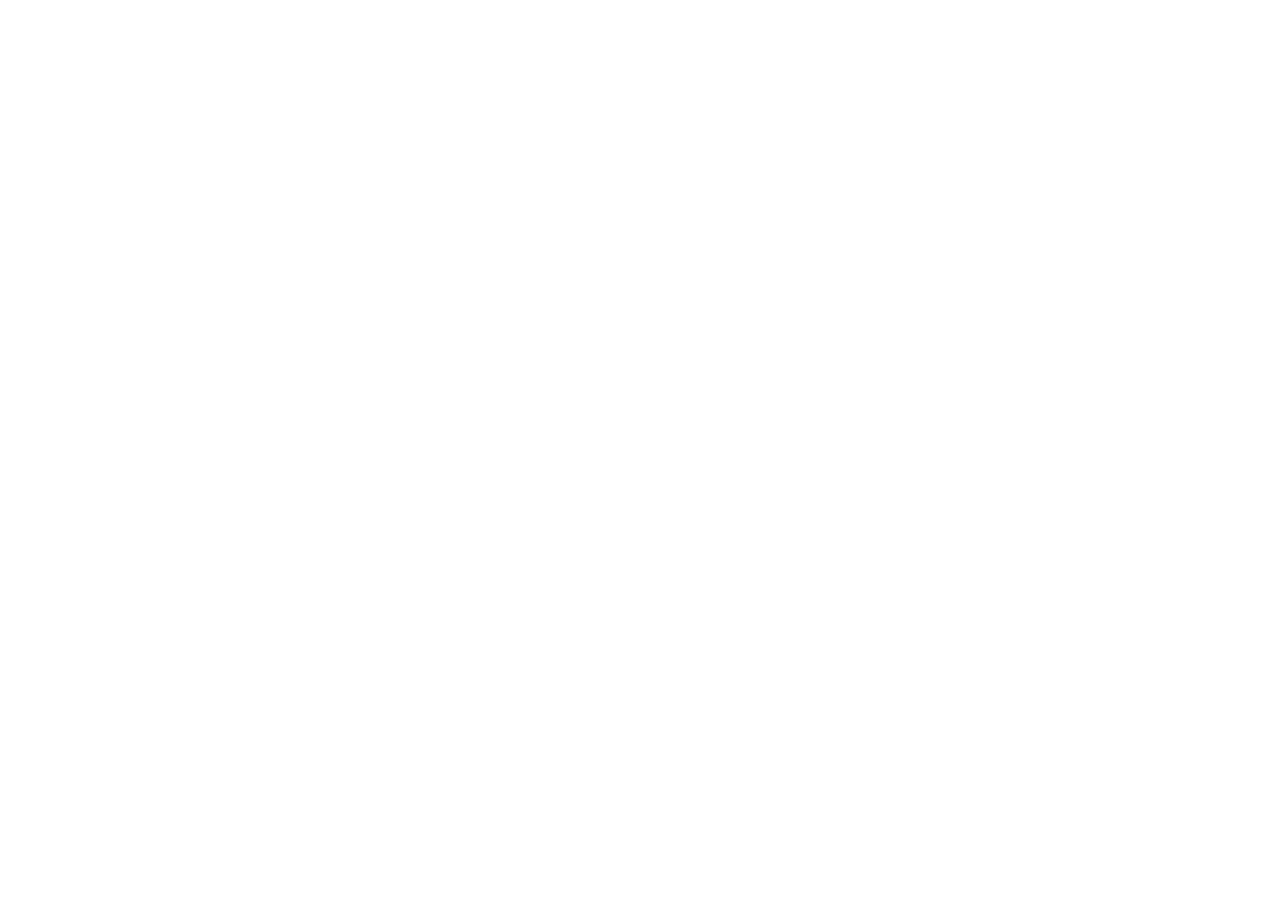
==== index.html @ 15f5e9fc "inicio del html" ====
<!DOCTYPE html>
<html lang="en">
<head>
    <meta charset="UTF-8">
    <meta http-equiv="X-UA-Compatible" content="IE=edge">
    <meta name="viewport" content="width=device-width, initial-scale=1.0">
    <!-- CSS only -->
    <link href="https://cdn.jsdelivr.net/npm/bootstrap@5.2.1/dist/css/bootstrap.min.css" rel="stylesheet" integrity="sha384-iYQeCzEYFbKjA/T2uDLTpkwGzCiq6soy8tYaI1GyVh/UjpbCx/TYkiZhlZB6+fzT" crossorigin="anonymous">
    <!-- CSS -->
    <link rel="stylesheet" href="./css/style.css">
    <!-- JavaScript Bundle with Popper -->
    <script src="https://cdn.jsdelivr.net/npm/bootstrap@5.2.1/dist/js/bootstrap.bundle.min.js" integrity="sha384-u1OknCvxWvY5kfmNBILK2hRnQC3Pr17a+RTT6rIHI7NnikvbZlHgTPOOmMi466C8" crossorigin="anonymous"></script>
    <!-- JS -->
    <script src="./js/main.js" defer></script>
    <title>Ecommers Instinto.</title>
</head>
<body>
    <header class="container">
        <div class="row">
        </div>
    </header>
    <main class="container">
        <div class="row">
        </div>
    </main>
    <footer class="container">
        <div class="row">
        </div>
    </footer>
</body>
</html>
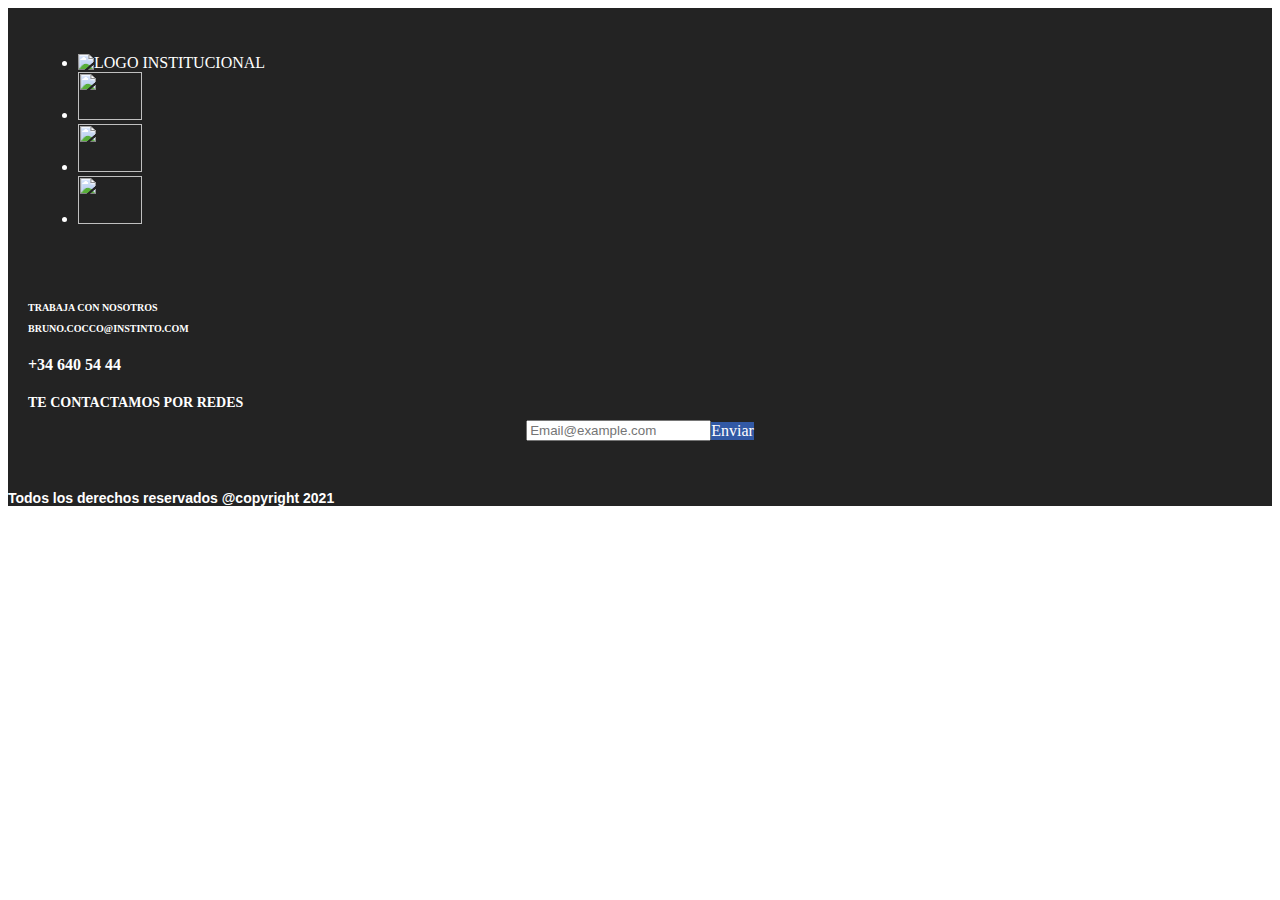
==== commit 1cb2e729: "agregando footer y scss" ====
--- a/index.html
+++ b/index.html
@@ -1,31 +1,99 @@
 <!DOCTYPE html>
 <html lang="en">
+
 <head>
     <meta charset="UTF-8">
     <meta http-equiv="X-UA-Compatible" content="IE=edge">
     <meta name="viewport" content="width=device-width, initial-scale=1.0">
     <!-- CSS only -->
-    <link href="https://cdn.jsdelivr.net/npm/bootstrap@5.2.1/dist/css/bootstrap.min.css" rel="stylesheet" integrity="sha384-iYQeCzEYFbKjA/T2uDLTpkwGzCiq6soy8tYaI1GyVh/UjpbCx/TYkiZhlZB6+fzT" crossorigin="anonymous">
+    <link href="https://cdn.jsdelivr.net/npm/bootstrap@5.2.1/dist/css/bootstrap.min.css" rel="stylesheet"
+        integrity="sha384-iYQeCzEYFbKjA/T2uDLTpkwGzCiq6soy8tYaI1GyVh/UjpbCx/TYkiZhlZB6+fzT" crossorigin="anonymous">
     <!-- CSS -->
-    <link rel="stylesheet" href="./css/style.css">
+    <link rel="stylesheet" href="./scss/style.css">
     <!-- JavaScript Bundle with Popper -->
-    <script src="https://cdn.jsdelivr.net/npm/bootstrap@5.2.1/dist/js/bootstrap.bundle.min.js" integrity="sha384-u1OknCvxWvY5kfmNBILK2hRnQC3Pr17a+RTT6rIHI7NnikvbZlHgTPOOmMi466C8" crossorigin="anonymous"></script>
+    <script src="https://cdn.jsdelivr.net/npm/bootstrap@5.2.1/dist/js/bootstrap.bundle.min.js"
+        integrity="sha384-u1OknCvxWvY5kfmNBILK2hRnQC3Pr17a+RTT6rIHI7NnikvbZlHgTPOOmMi466C8"
+        crossorigin="anonymous"></script>
     <!-- JS -->
     <script src="./js/main.js" defer></script>
     <title>Ecommers Instinto.</title>
 </head>
+
 <body>
     <header class="container">
         <div class="row">
+
         </div>
     </header>
     <main class="container">
         <div class="row">
         </div>
     </main>
-    <footer class="container">
-        <div class="row">
+    <!--  -->
+    <footer class="footer--stile">
+        <div class="container">
+            <div class="row footer--nav__redes">
+                <ul class="nav nav-bar text-center">
+                    <li class="nav-item  col-sm-6 col-md-6">
+                        <a href="./index.html"> <img class=" nav-link col-8 mb-5" src="./asets/LOGO-2.png"
+                                alt="logo institucional"></a>
+                    </li>
+                    <li class="nav-item col-sm-6 offset-md-2 col-md-1">
+                        <a href="https://es-la.facebook.com/">
+                            <img src="asets/facebook.png" class="nav-link icon--diseño"
+                                href="https://es-la.facebook.com/">
+                        </a>
+                    </li>
+                    <li class="nav-item col-sm-6 col-md-1">
+                        <a href="https://www.instagram.com/?hl=es-la">
+                            <img src="asets/instagram.png" class="nav-link icon--diseño"
+                                href="https://www.instagram.com/?hl=es-la">
+                        </a>
+                    </li>
+                    <li class="nav-item  col-sm-6 col-md-1">
+                        <a href="https://github.com/">
+                            <img src="asets/github (1).png" class="nav-link icon--diseño" href="https://github.com/">
+                        </a>
+                    </li>
+                </ul>
+            </div>
+            <div class="container">
+                <div class="row border-bottom footer--contenedor__contacto">
+                    <!--lado izquierdo-->
+                    <div class="col-xs-12 col-sm-12 col-md-6 mb-2">
+                        <h2>trabaja con nosotros</h2>
+                        <h3>
+                            <a href="#">bruno.cocco@instinto.com</a>
+                        </h3>
+                        <h4>
+                            <a href="#">+34 640 54 44</a>
+                        </h4>
+                    </div>
+                    <!--parte derecha-->
+                    <div class="col-xs-12 col-sm-12 col-md-6">
+                        <h1 class="footer--text__h1 text-center mb-3">te contactamos por redes</h1>
+                        <div class="row ">
+                            <div class="footer--form__position">
+                                <div class="col-auto">
+                                    <label for="inputPassword6" class="" placeholder="Disabled input"></label>
+                                </div>
+                                <div class="col-auto">
+                                    <input type="text" id="inputPassword6" class="form-control" aria-describedby="text"
+                                        placeholder="Email@example.com">
+                                </div>
+                                <a id="passwordHelpInline" class="col-auto text-center btn btn-color">Enviar</a>
+                            </div>
+                        </div>
+                    </div>
+                </div>
+            </div>
+            <div class="row">
+                <div class="col-12">
+                    <h5 class="text--copyright text-center mt-2 pt-2">Todos los derechos reservados @copyright 2021</h5>
+                </div>
+            </div>
         </div>
     </footer>
 </body>
+
 </html>--- a/scss/style.css
+++ b/scss/style.css
@@ -0,0 +1,59 @@
+@charset "UTF-8";
+.footer--stile {
+  background-color: #232323;
+  color: white;
+  font-family: "Aleo", serif;
+}
+.footer--stile .text--copyright {
+  font-family: "Open Sans", sans-serif;
+  font-size: 14px;
+}
+.footer--stile .footer--text__h1 {
+  font-size: 14px;
+  text-transform: uppercase;
+}
+.footer--stile ul li a {
+  text-transform: uppercase;
+}
+.footer--stile a {
+  text-decoration: none;
+  list-style: none;
+  color: white;
+}
+.footer--stile h2 {
+  font-size: 10px;
+  text-transform: uppercase;
+}
+.footer--stile h3 {
+  font-size: 10px;
+  text-transform: uppercase;
+}
+.footer--stile .btn-color {
+  background: #3259a5;
+  color: white;
+}
+.footer--stile .btn-color:hover {
+  background: white;
+  color: #232323;
+}
+
+.footer--form__position {
+  display: flex;
+  justify-content: center;
+  align-items: center;
+  margin: 5px;
+}
+
+.footer--nav__redes {
+  padding: 30px;
+}
+
+.footer--contenedor__contacto {
+  padding: 20px;
+}
+
+.icon--diseño {
+  width: 4em;
+  height: 3em;
+  color: white;
+}/*# sourceMappingURL=style.css.map */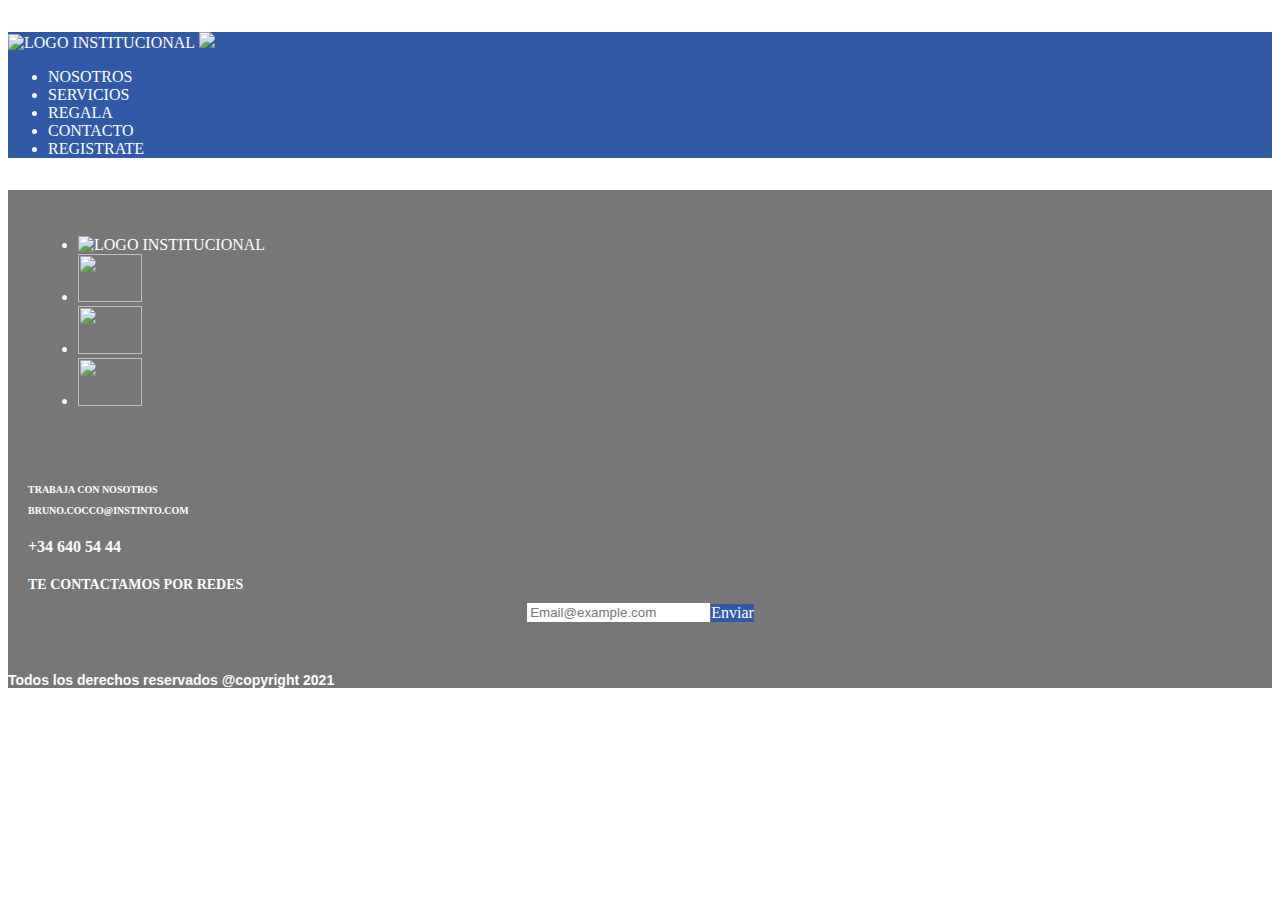
==== commit 0cd4cfe6: "agregando assets" ====
--- a/index.html
+++ b/index.html
@@ -20,11 +20,48 @@
 </head>
 
 <body>
-    <header class="container">
-        <div class="row">
+    <!--header-->
+    <header class="header--stile">
+        <nav class="navbar navbar-expand-lg">
 
-        </div>
+            <div class="container header--container">
+                <!--logo-->
+                <a class="navbar-brand col-4 " href="./index.html">
+                    <img class="col-12 img--diseño" src="./asets/LOGO-2.png" alt="logo institucional">
+                </a>
+                <!--Boton toggle -->
+                <img src="./image/MENU.svg" class="navbar-toggler togle--mobile offset-4 col-2" type="button"
+                    data-bs-toggle="collapse" data-bs-target="#navbarSupportedContent"
+                    aria-controls="navbarSupportedContent" aria-expanded="false" aria-label="Toggle navigation">
+                <span class="navbar-toggler-icon"></span>
+                <div class="collapse navbar-collapse text-center position--navbar" id="navbarSupportedContent">
+                    <!--navbar-->
+                    <ul class=" navbar-nav me-auto mb-2 mb-lg-0 text-center">
+                        <li class=" nav-item col-md-3 col-sm-3 col-xs-3">
+                            <a class="nav-link text-light" aria-current="page" href="./pages/nosotros.html">nosotros</a>
+                        </li>
+                        <li class="nav-item col-md-3 col-sm-3 col-xs-3">
+                            <a class="nav-link text-light" href="./pages/servicios.html">servicios</a>
+                        </li>
+                        <li class="nav-item col-md-3 col-sm-3 col-xs-3">
+                            <a class="nav-link text-light " href="./pages/regala.html" tabindex="-1"
+                                aria-disabled="true">regala
+                            </a>
+                        </li>
+                        <li class="nav-item col-md-3 col-sm-3 col-xs-3">
+                            <a class="nav-link text-light" href="./pages/contacto.html" tabindex="-1"
+                                aria-disabled="true">contacto</a>
+                        </li>
+                        <li class="nav-item text-light col-md-3  col-sm-3 col-xs-6">
+                            <a type="button1" class="btn btn-color_negro nav-link " data-bs-toggle="modal"
+                                data-bs-target="#staticBackdrop--register">Registrate</a>
+                        </li>
+                    </ul>
+                </div>
+            </div>
+        </nav>
     </header>
+    <!-- / Header-->
     <main class="container">
         <div class="row">
         </div>
--- a/scss/style.css
+++ b/scss/style.css
@@ -1,6 +1,43 @@
 @charset "UTF-8";
+.header--stile {
+  background-color: #3259a5;
+  color: white;
+  font-family: "Aleo", serif;
+}
+.header--stile .header--container {
+  margin-top: 2em;
+  margin-bottom: 2em;
+}
+.header--stile a {
+  text-decoration: none;
+  list-style: none;
+  color: white;
+  text-transform: uppercase;
+}
+
+.header--botton__toggle {
+  color: white;
+}
+
+button {
+  color: white;
+}
+
+.togle--mobile {
+  max-width: 2em;
+  max-height: auto;
+  color: white;
+}
+
+.header--ul {
+  display: flex;
+  justify-content: center;
+  align-items: center;
+  margin: auto;
+}
+
 .footer--stile {
-  background-color: #232323;
+  background-color: #777;
   color: white;
   font-family: "Aleo", serif;
 }
@@ -34,7 +71,7 @@
 }
 .footer--stile .btn-color:hover {
   background: white;
-  color: #232323;
+  color: #777;
 }
 
 .footer--form__position {
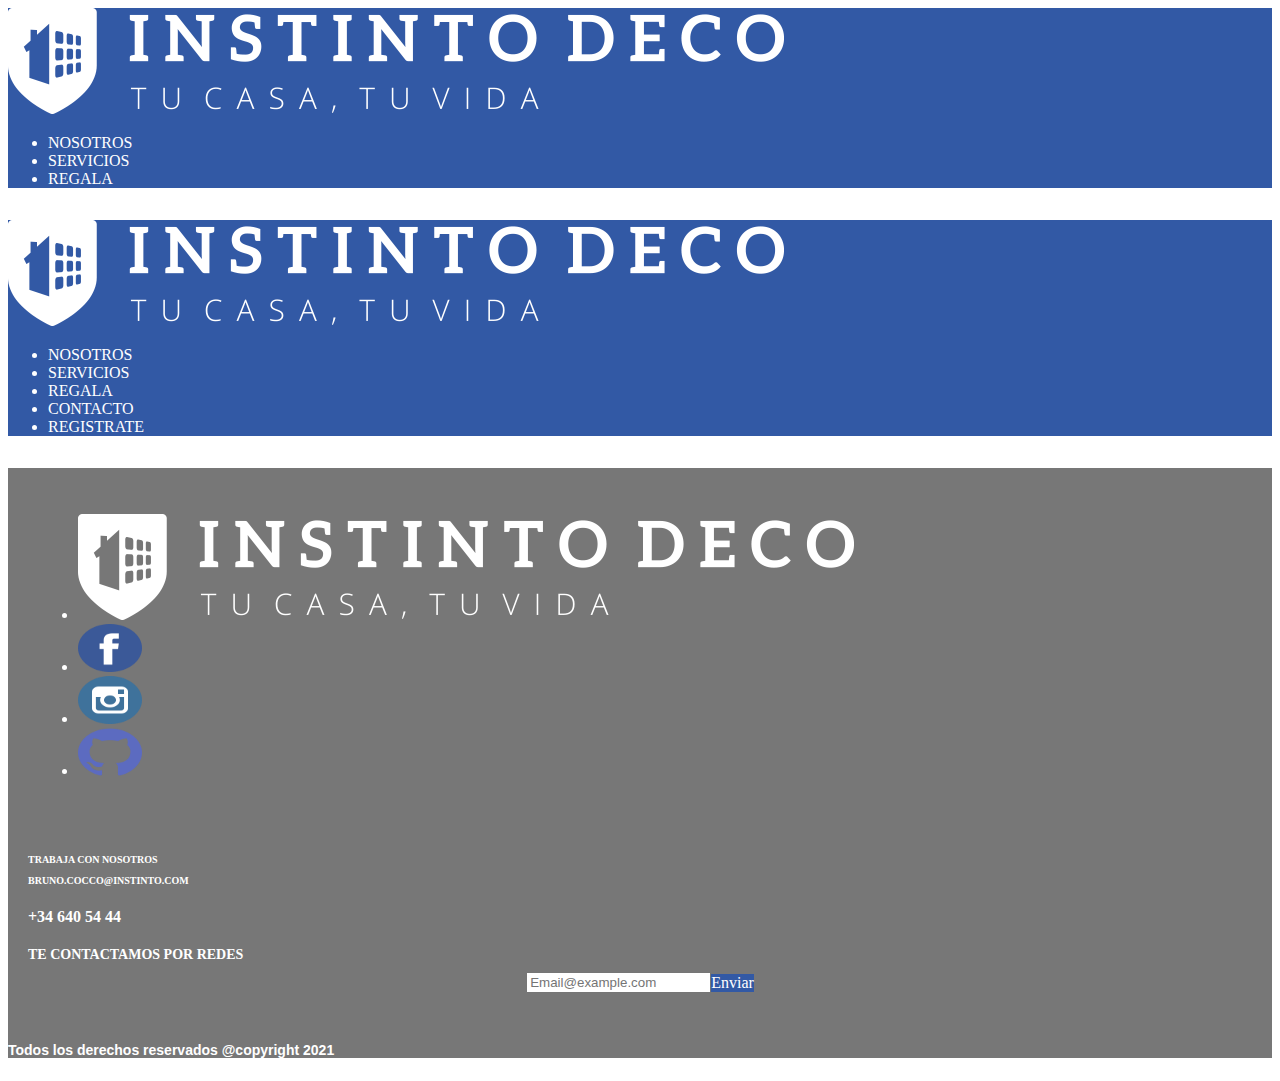
==== commit 8f1197f6: "armando bien el header" ====
--- a/index.html
+++ b/index.html
@@ -20,21 +20,37 @@
 </head>
 
 <body>
-    <!--header-->
+    <header class="header--stile mb-2 mt-3">
+        <nav class="container">
+        <div class="navbar row pt-3 pb-3">
+            <div class="col-md-3">
+                <img class="col-12" src="./assets/LOGO-2.png" alt="logo png">
+            </div>
+            <div class="col-md-9">
+                <ul class=" navbar-nav me-auto mb-2 mb-lg-0 text-center">
+                    <li class=" nav-item">
+                        <a class="nav-link text-light" aria-current="page" href="./pages/nosotros.html">nosotros</a>
+                    </li>
+                    <li class="nav-item ">
+                        <a class="nav-link text-light" href="./pages/servicios.html">servicios</a>
+                    </li>
+                    <li class="nav-item ">
+                        <a class="nav-link text-light " href="./pages/regala.html" tabindex="-1"
+                            aria-disabled="true">regala
+                        </a>
+                    </li>
+                </ul>
+            </div>
+        </div>
+    </nav>
+    </header>
     <header class="header--stile">
         <nav class="navbar navbar-expand-lg">
-
             <div class="container header--container">
                 <!--logo-->
                 <a class="navbar-brand col-4 " href="./index.html">
-                    <img class="col-12 img--diseño" src="./asets/LOGO-2.png" alt="logo institucional">
+                    <img class="col-12 img--diseño" src="./assets/LOGO-2.png" alt="logo institucional">
                 </a>
-                <!--Boton toggle -->
-                <img src="./image/MENU.svg" class="navbar-toggler togle--mobile offset-4 col-2" type="button"
-                    data-bs-toggle="collapse" data-bs-target="#navbarSupportedContent"
-                    aria-controls="navbarSupportedContent" aria-expanded="false" aria-label="Toggle navigation">
-                <span class="navbar-toggler-icon"></span>
-                <div class="collapse navbar-collapse text-center position--navbar" id="navbarSupportedContent">
                     <!--navbar-->
                     <ul class=" navbar-nav me-auto mb-2 mb-lg-0 text-center">
                         <li class=" nav-item col-md-3 col-sm-3 col-xs-3">
@@ -66,30 +82,30 @@
         <div class="row">
         </div>
     </main>
-    <!--  -->
+    <!-- FOOTER -->
     <footer class="footer--stile">
         <div class="container">
             <div class="row footer--nav__redes">
                 <ul class="nav nav-bar text-center">
                     <li class="nav-item  col-sm-6 col-md-6">
-                        <a href="./index.html"> <img class=" nav-link col-8 mb-5" src="./asets/LOGO-2.png"
+                        <a href="./index.html"> <img class=" nav-link col-8 mb-5" src="./assets/LOGO-2.png"
                                 alt="logo institucional"></a>
                     </li>
                     <li class="nav-item col-sm-6 offset-md-2 col-md-1">
                         <a href="https://es-la.facebook.com/">
-                            <img src="asets/facebook.png" class="nav-link icon--diseño"
+                            <img src="assets/facebook.png" class="nav-link icon--diseño"
                                 href="https://es-la.facebook.com/">
                         </a>
                     </li>
                     <li class="nav-item col-sm-6 col-md-1">
                         <a href="https://www.instagram.com/?hl=es-la">
-                            <img src="asets/instagram.png" class="nav-link icon--diseño"
+                            <img src="assets/instagram.png" class="nav-link icon--diseño"
                                 href="https://www.instagram.com/?hl=es-la">
                         </a>
                     </li>
                     <li class="nav-item  col-sm-6 col-md-1">
                         <a href="https://github.com/">
-                            <img src="asets/github (1).png" class="nav-link icon--diseño" href="https://github.com/">
+                            <img src="assets/github (1).png" class="nav-link icon--diseño" href="https://github.com/">
                         </a>
                     </li>
                 </ul>
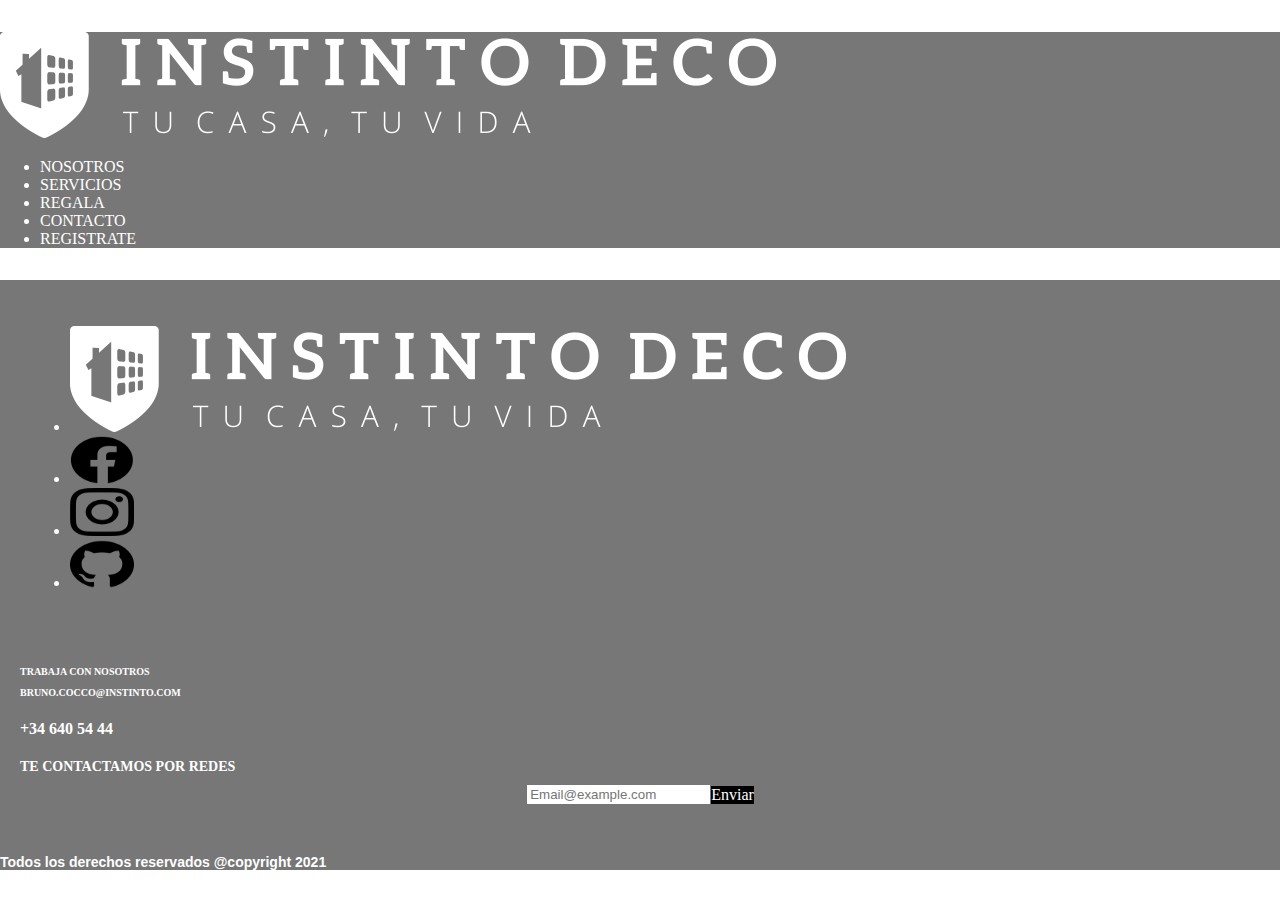
==== commit a2320dcb: "agregando componentes Acount/contrasena" ====
--- a/index.html
+++ b/index.html
@@ -20,9 +20,10 @@
 </head>
 
 <body>
-    <header class="header--stile mb-2 mt-3">
+    <!-- TODO: Mejorar la grilla y el uso de los componentes! -->
+    <!-- <header class="header--stile mb-2 mt-3">
         <nav class="container">
-        <div class="navbar row pt-3 pb-3">
+        <div class="row pt-3 pb-3 navbar">
             <div class="col-md-3">
                 <img class="col-12" src="./assets/LOGO-2.png" alt="logo png">
             </div>
@@ -43,7 +44,9 @@
             </div>
         </div>
     </nav>
-    </header>
+    </header> -->
+
+
     <header class="header--stile">
         <nav class="navbar navbar-expand-lg">
             <div class="container header--container">
@@ -61,8 +64,7 @@
                         </li>
                         <li class="nav-item col-md-3 col-sm-3 col-xs-3">
                             <a class="nav-link text-light " href="./pages/regala.html" tabindex="-1"
-                                aria-disabled="true">regala
-                            </a>
+                                aria-disabled="true">regala</a>
                         </li>
                         <li class="nav-item col-md-3 col-sm-3 col-xs-3">
                             <a class="nav-link text-light" href="./pages/contacto.html" tabindex="-1"
@@ -93,19 +95,19 @@
                     </li>
                     <li class="nav-item col-sm-6 offset-md-2 col-md-1">
                         <a href="https://es-la.facebook.com/">
-                            <img src="assets/facebook.png" class="nav-link icon--diseño"
+                            <img src="assets/facebookBlack.png" class="nav-link icon--diseño"
                                 href="https://es-la.facebook.com/">
                         </a>
                     </li>
                     <li class="nav-item col-sm-6 col-md-1">
                         <a href="https://www.instagram.com/?hl=es-la">
-                            <img src="assets/instagram.png" class="nav-link icon--diseño"
+                            <img src="assets/instagramBlack.png" class="nav-link icon--diseño"
                                 href="https://www.instagram.com/?hl=es-la">
                         </a>
                     </li>
                     <li class="nav-item  col-sm-6 col-md-1">
                         <a href="https://github.com/">
-                            <img src="assets/github (1).png" class="nav-link icon--diseño" href="https://github.com/">
+                            <img src="assets/githubBlack.png" class="nav-link icon--diseño" href="https://github.com/">
                         </a>
                     </li>
                 </ul>
--- a/scss/style.css
+++ b/scss/style.css
@@ -1,6 +1,6 @@
 @charset "UTF-8";
 .header--stile {
-  background-color: #3259a5;
+  background-color: #777;
   color: white;
   font-family: "Aleo", serif;
 }
@@ -66,12 +66,12 @@
   text-transform: uppercase;
 }
 .footer--stile .btn-color {
-  background: #3259a5;
+  background: #000;
   color: white;
 }
 .footer--stile .btn-color:hover {
   background: white;
-  color: #777;
+  color: #000;
 }
 
 .footer--form__position {
@@ -93,4 +93,191 @@
   width: 4em;
   height: 3em;
   color: white;
+}
+
+:root {
+  --white: #FFFFFF;
+  --black: #000000;
+  --very-light-pink: #C7C7C7;
+  --text-input-field: #F7F7F7;
+  --hospital-green: #ACD9B2;
+  --sm: 14px;
+  --md: 16px;
+  --lg: 18px;
+}
+
+body {
+  margin: 0;
+  font-family: "Quicksand", sans-serif;
+}
+
+.login {
+  width: 100%;
+  height: 100vh;
+  display: grid;
+  place-items: center;
+}
+
+.form_container {
+  display: grid;
+  grid-template-rows: auto 1fr auto;
+  width: 300px;
+  justify-items: center;
+}
+
+.title {
+  font-size: var(--lg);
+  margin-bottom: 30px;
+  text-align: start;
+}
+
+.label {
+  font-size: var(--sm);
+  font-weight: bold;
+  margin-bottom: 4px;
+}
+
+.input {
+  background-color: var(--text-input-field);
+  border: none;
+  border-radius: 8px;
+  height: 32px;
+  font-size: var(--md);
+  padding: 6px;
+  margin-bottom: 6px;
+}
+
+.input__name,
+.input__email,
+.input__password {
+  margin-bottom: 22px;
+}
+
+.form {
+  display: flex;
+  flex-direction: column;
+}
+
+.form div {
+  display: flex;
+  flex-direction: column;
+}
+
+.form a {
+  color: var(--hospital-green);
+  font-size: var(--sm);
+  text-align: center;
+  text-decoration: none;
+  margin-bottom: 54px;
+  margin-top: 18px;
+}
+
+.primary_button {
+  background-color: var(--hospital-green);
+  border-radius: 8px;
+  border: none;
+  color: var(--white);
+  width: 100%;
+  cursor: pointer;
+  font-size: var(--md);
+  font-weight: bold;
+  height: 50px;
+  text-align: center;
+}
+
+.login_button {
+  margin-top: 14px;
+  margin-bottom: 30px;
+}
+
+:root {
+  --white: #FFFFFF;
+  --black: #000000;
+  --very-light-pink: #C7C7C7;
+  --text-input-field: #F7F7F7;
+  --hospital-green: #ACD9B2;
+  --sm: 14px;
+  --md: 16px;
+  --lg: 18px;
+}
+
+body {
+  margin: 0;
+  font-family: "Quicksand", sans-serif;
+}
+
+.login {
+  width: 100%;
+  height: 100vh;
+  display: grid;
+  place-items: center;
+}
+
+.form_container {
+  display: grid;
+  grid-template-rows: auto 1fr auto;
+  width: 300px;
+  justify-items: center;
+}
+
+.logo {
+  width: 150px;
+  margin-bottom: 48px;
+  justify-self: center;
+  display: none;
+}
+
+.title {
+  font-size: var(--lg);
+  margin-bottom: 12px;
+  text-align: center;
+}
+
+.subtitle {
+  color: var(--very-light-pink);
+  font-size: var(--md);
+  font-weight: 300;
+  margin-top: 0;
+  margin-bottom: 32px;
+  text-align: center;
+}
+
+.label {
+  font-size: var(--sm);
+  font-weight: bold;
+  margin-bottom: 4px;
+}
+
+.input {
+  background-color: var(--text-input-field);
+  border: none;
+  border-radius: 8px;
+  height: 32px;
+  font-size: var(--md);
+  padding: 6px;
+  margin-bottom: 6px;
+}
+
+.form {
+  display: flex;
+  flex-direction: column;
+}
+
+.primary_button {
+  background-color: var(--hospital-green);
+  border-radius: 8px;
+  border: none;
+  color: var(--white);
+  width: 100%;
+  cursor: pointer;
+  font-size: var(--md);
+  font-weight: bold;
+  height: 50px;
+  text-align: center;
+}
+
+@media (max-width: 640px) {
+  .logo {
+    display: block;
+  }
 }/*# sourceMappingURL=style.css.map */